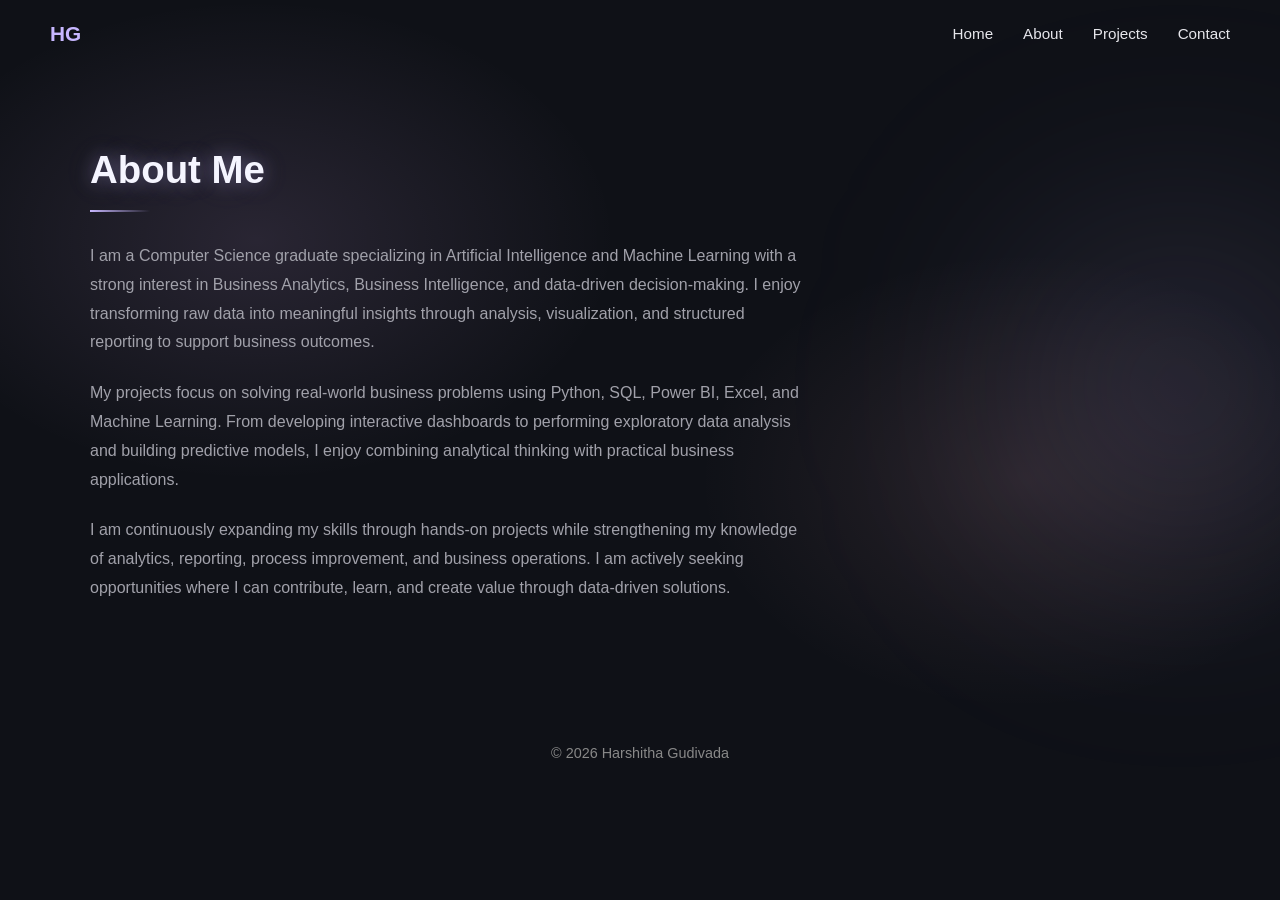
==== about me.html @ 77ddce9a "Add files via upload" ====
<!DOCTYPE html>
<html lang="en">
<head>
  <meta charset="UTF-8" />
  <meta name="viewport" content="width=device-width, initial-scale=1.0" />
  <title>About me | Harshitha Gudivada</title>
  <link rel="stylesheet" href="css/style.css" />
</head>
<body>

  <!-- Navigation -->
  <nav class="navbar">
    <div class="logo">HG</div>
    <ul class="nav-links">
      <li><a href="index.html">Home</a></li>
      <li><a href="about.html" class="active">About</a></li>
      <li><a href="projects.html">Projects</a></li>
      <li><a href="contact.html">Contact</a></li>
    </ul>
  </nav>

  <!-- About Section -->
  <section class="about">
    <h1>About Me</h1>
    <div class="about-content">
      <p>
    I am a Computer Science graduate specializing in Artificial Intelligence and Machine Learning with a strong interest in Business Analytics, Business Intelligence, and data-driven decision-making. I enjoy transforming raw data into meaningful insights through analysis, visualization, and structured reporting to support business outcomes.
</p>

<p>
    My projects focus on solving real-world business problems using Python, SQL, Power BI, Excel, and Machine Learning. From developing interactive dashboards to performing exploratory data analysis and building predictive models, I enjoy combining analytical thinking with practical business applications.
</p>

<p>
    I am continuously expanding my skills through hands-on projects while strengthening my knowledge of analytics, reporting, process improvement, and business operations. I am actively seeking opportunities where I can contribute, learn, and create value through data-driven solutions.
</p>
    </div>

</section>
</div>
  </section>
  <footer class="footer">
  <p>© 2026 Harshitha Gudivada</p>
</footer>

</body>
</html>
---- css/style.css ----
html, body {
  min-height: 100%;
  background:
    radial-gradient(
      600px 400px at 20% 30%,
      rgba(230, 184, 255, 0.12),
      transparent 60%
    ),
    radial-gradient(
      500px 350px at 80% 60%,
      rgba(255, 182, 193, 0.10),
      transparent 65%
    ),
    #0f1117 !important;

  margin: 0;
}
/* Base Reset */
* {
  margin: 0;
  padding: 0;
  box-sizing: border-box;
  font-family: 'Segoe UI', sans-serif;
}

/* Body */
body {
  body {
  min-height: 100vh;
  background:
    radial-gradient(
      600px 400px at 20% 30%,
      rgba(230, 184, 255, 0.12),
      transparent 60%
    ),
    radial-gradient(
      500px 350px at 80% 60%,
      rgba(255, 182, 193, 0.10),
      transparent 65%
    ),
    #0f1117 !important;

  color: #e6e6eb;
  line-height: 1.6;
}

}

/* Navbar */
.navbar {
  display: flex;
  justify-content: space-between;
  align-items: center;
  padding: 22px 50px;
}

.logo {
  font-size: 1.3rem;
  font-weight: 600;
  color: #c7b7ff;
}

.nav-links {
  list-style: none;
  display: flex;
  gap: 30px;
}

.nav-links a {
  text-decoration: none;
  color: #e6e6eb;
  font-size: 0.95rem;
  transition: color 0.3s ease;
}

.nav-links a:hover {
  color: #c7b7ff;
}

/* Hero Section */
.hero {
  position: relative;
  min-height: 80vh;
  display: flex;
  flex-direction: column;
  justify-content: center;
  padding: 70px 90px;
  overflow: hidden;
}

/* Lavender Glow */
.hero::before {
  content: "";
  position: absolute;
  width: 420px;
  height: 420px;
  background: radial-gradient(circle, rgba(199,183,255,0.25), transparent 70%);
  top: 15%;
  right: 10%;
  filter: blur(90px);
  z-index: 0;
}

/* Ensure content stays above glow */
.hero * {
  position: relative;
  z-index: 1;
}

/* Typography */
.hero h1 {
  font-size: 4.8rem;
  font-weight: 700;
  letter-spacing: -1px;
  color: #ffffff;
}

.hero h1 {
  font-size: 4.8rem;
  font-weight: 700;
  color: #ffffff;
  text-shadow: 0 0 25px rgba(199,183,255,0.35);
}




.hero h2 {
  font-size: 1.35rem;
  color: #c7b7ff;
  margin-bottom: 12px;
}

/* Accent Line */
.accent-line {
  width: 60px;
  height: 3px;
  background: #c7b7ff;
  border-radius: 10px;
  margin-bottom: 22px;
}

/* Paragraph */
.hero p {
  max-width: 620px;
  font-size: 1.05rem;
  color: #a1a1aa;
  margin-bottom: 35px;
}

/* Buttons */
.hero-buttons {
  display: flex;
  gap: 18px;
}

.btn {
  padding: 11px 26px;
  background-color: #c7b7ff;
  color: #0f1117;
  border-radius: 28px;
  text-decoration: none;
  font-weight: 500;
  transition: transform 0.3s ease, box-shadow 0.3s ease;
}

.btn:hover {
  transform: translateY(-3px);
  box-shadow: 0 12px 30px rgba(199, 183, 255, 0.35);
}

.btn.outline {
  background: transparent;
  color: #c7b7ff;
  border: 1px solid #c7b7ff;
}

/* Fade-in Animation */
@keyframes fadeUp {
  from {
    opacity: 0;
    transform: translateY(12px);
  }
  to {
    opacity: 1;
    transform: translateY(0);
  }
}

.hero h1,
.hero h2,
.accent-line,
.hero p,
.hero-buttons {
  animation: fadeUp 1.6s ease forwards;
}


/* Projects Section */


.projects {
  padding: 80px 90px;
  background: transparent;
  position: relative;
}

.projects::before {
  content: "";
  position: absolute;
  inset: 0;
  background: radial-gradient(
    400px 300px at 30% 20%,
    rgba(255, 182, 193, 0.08),
    transparent 60%
  );
  z-index: -1;
  pointer-events: none;
}

.projects h1 {
  font-size: 2.4rem;
  margin-bottom: 10px;
  color: #e9e9f6;
  text-shadow:
    0 0 18px rgba(199, 183, 255, 0.35),
    0 0 35px rgba(199, 183, 255, 0.15);
}

.projects-intro {
  max-width: 600px;
  color: #a1a1aa;
  margin-bottom: 50px;
}

/* Projects Grid */
.projects-grid {
  display: grid;
  grid-template-columns: repeat(auto-fit, minmax(280px, 1fr));
  gap: 35px;
}

/* Project Card */
.project-card {
  background-color: #161a23;
  padding: 30px;
  border-radius: 20px;
  transition: transform 0.3s ease, box-shadow 0.3s ease;
}
/* Projects page intro animation */
.projects h1,
.projects-intro {
  opacity: 0;
  animation: fadeUp 1.6s ease forwards;
}

.projects h1 {
  animation-delay: 0.2s;
}

.projects-intro {
  animation-delay: 0.6s;
}

/* Staggered animation for project cards */
.project-card {
  opacity: 0;
  animation: fadeUp 1.4s ease forwards;
}

/* Stagger order */
.project-card:nth-child(1) {
  animation-delay: 1s;
}

.project-card:nth-child(2) {
  animation-delay: 1.4s;
}

.project-card:nth-child(3) {
  animation-delay: 1.8s;
}


.project-card:hover {
  transform: translateY(-6px);
  box-shadow: 0 20px 40px rgba(199, 183, 255, 0.15);
}

/* Icon */
.project-icon {
  transform: scale(1.05);
  transition: transform 0.3s ease;
  font-size: 1.8rem;
  margin-bottom: 15px;
}

/* Title */
.project-card h3 {
  font-size: 1.2rem;
  margin-bottom: 12px;
  color: #f5f5ff;
  text-shadow: 0 0 10px rgba(199, 183, 255, 0.25);
}

/* Description */
.project-card p {
  font-size: 0.95rem;
  color: #a1a1aa;
  margin-bottom: 18px;
}

/* Tech Stack */
.tech-stack {
  display: flex;
  flex-wrap: wrap;
  gap: 10px;
  margin-bottom: 18px;
}

.tech-stack span {
  font-size: 0.75rem;
  padding: 5px 10px;
  border-radius: 12px;
  background: rgba(199, 183, 255, 0.12);
  color: #c7b7ff;
}

/* GitHub Link */
.project-link {
  font-size: 0.9rem;
  text-decoration: none;
  color: #c7b7ff;
}

.project-link:hover {
  text-decoration: underline;
}
/* Gradient Heading */
.gradient-heading {
  font-size: 2.4rem;
  font-weight: 600;
  background: linear-gradient(90deg, #c7b7ff, #e6b8ff);
  -webkit-background-clip: text;
  -webkit-text-fill-color: transparent;
  position: relative;
}

/* Soft Glow Effect */
.gradient-heading::after {
  content: "Projects";
  position: absolute;
  left: 0;
  top: 0;
  z-index: -1;
  background: linear-gradient(90deg, #c7b7ff, #e6b8ff);
  -webkit-background-clip: text;
  -webkit-text-fill-color: transparent;
  filter: blur(12px);
  opacity: 0.35;
}

/* Featured Project */
.project-card.featured {
  transform: translateY(-4px);
  border: 1px solid rgba(199, 183, 255, 0.35);
  box-shadow:
    0 0 40px rgba(199, 183, 255, 0.18),
    0 25px 60px rgba(199, 183, 255, 0.12);
}

/* Featured badge */
.featured-badge {
  display: inline-block;
  font-size: 0.7rem;
  letter-spacing: 0.08em;
  text-transform: uppercase;
  color: #c7b7ff;
  border: 1px solid rgba(199, 183, 255, 0.4);
  padding: 4px 10px;
  border-radius: 12px;
  margin-bottom: 12px;
}

.projects-intro::after {
  content: "";
  display: block;
  width: 60px;
  height: 2px;
  margin-top: 20px;
  background: linear-gradient(90deg, #c7b7ff, transparent);
}


/* -------------------- */
/* Mobile Responsiveness */
/* -------------------- */
@media (max-width: 768px) {

  /* Navbar */
  .navbar {
    flex-direction: column;
    gap: 15px;
    padding: 20px;
  }

  .nav-links {
    gap: 18px;
  }

  /* Hero */
  .hero {
    padding: 60px 30px;
    text-align: center;
  }

  .hero h1 {
    font-size: 2.4rem;
  }

  .hero h2 {
    font-size: 1.1rem;
  }

  .accent-line {
    margin: 15px auto 25px auto;
  }

  .hero p {
    margin: 0 auto 30px auto;
  }

  .hero-buttons {
    justify-content: center;
    flex-wrap: wrap;
  }

  /* Projects */
  .projects {
    padding: 60px 30px;
  }

  .projects h1 {
    text-align: center;
  }

  .projects-intro {
    text-align: center;
    margin-left: auto;
    margin-right: auto;
  }

  .project-card {
    padding: 25px;
  }
}

/* About Page */
.about {
  padding: 80px 90px;
  position:relative;
}

.about{
position:relative;
}

.about h1 {
  font-size: 2.4rem;
  margin-bottom: 30px;
  color: #f5f5ff;
  text-shadow:
    0 0 18px rgba(199, 183, 255, 0.35),
    0 0 35px rgba(199, 183, 255, 0.15);
}

.about-content {
  max-width: 720px;
}

.about-content p {
  font-size: 1rem;
  line-height: 1.8;
  color: #a1a1aa;
  margin-bottom: 22px;
}
.about h1::after {
  content: "";
  display: block;
  width: 60px;
  height: 2px;
  margin-top: 18px;
  background: linear-gradient(90deg, #c7b7ff, transparent);
}


/* CONTACT PAGE */

.contact-section{
min-height:85vh;
display:flex;
align-items:center;
padding:60px 90px;
}

/* container */

.contact-container{
display:grid;
grid-template-columns: 1.2fr 1fr;
align-items:center;
width:100%;
gap:80px;
}

/* LEFT SIDE */

.contact-left{
display:flex;
flex-direction:column;
justify-content:center;
}

.contact-heading{
font-family: 'Playfair Display', serif;
font-size:10rem;
line-height:0.85;
font-weight:600;
letter-spacing:-2px;
color:#f5f5ff;

text-shadow:
0 0 30px rgba(199,183,255,0.25),
0 0 60px rgba(199,183,255,0.15);
}

/* eye icon */

.contact-icon-eye{
font-size:1.7rem;
margin-top:30px;
opacity:0.6;
}

/* RIGHT SIDE */

.contact-right{
max-width:420px;
margin-left:40px;
}

.contact-description{
font-size:1.05rem;
color:#a1a1aa;
line-height:1.7;
margin-bottom:45px;
}

/* CONTACT INFO */

.contact-details p{
margin-bottom:28px;
font-size:1.15rem;
color:#e6e6eb;
}

.contact-details strong{
display:block;
color:#c7b7ff;
font-size:0.95rem;
margin-bottom:6px;
letter-spacing:0.5px;
}

.contact-details a{
color:#c7b7ff;
text-decoration:none;
}

.contact-details a:hover{
text-decoration:underline;
}

/* MOBILE */

@media(max-width:900px){

.contact-container{
grid-template-columns:1fr;
gap:40px;
}

.contact-heading{
font-size:4rem;
}

.contact-right{
margin-left:0;
}

}
.about::after{
content:"";
position:absolute;
right:-150px;
top:50%;
transform:translateY(-50%);
width:500px;
height:500px;
background: radial-gradient(circle, rgba(199,183,255,0.25), transparent 60%);
filter: blur(120px);
pointer-events:none;
}
.about-quote{
position:absolute;
right:10%;
top:40%;
font-size:1.4rem;
max-width:260px;
color:#c7b7ff;
opacity:0.6;
font-style:italic;
}

.about {
  padding: 80px 90px;
}

.about-layout {
  display: grid;
  grid-template-columns: 1.2fr 1fr;
  align-items: center;
  gap: 60px;
}
.footer{
text-align:center;
padding:40px 0;
color:#888;
font-size:0.9rem;
}
.project-card{
text-decoration: none;
color: inherit;
}
.project-card a{
text-decoration:none;
color:inherit;
}

.project-card h3 a:hover{
color:#c7b7ff;
}

.github-link{
display:inline-block;
margin-top:12px;
color:#c7b7ff;
font-size:0.9rem;
}

.project-page{
display:flex;
justify-content:center;
padding:120px 20px;
}

.project-container{
max-width:800px;
width:100%;
}

.project-title{
font-size:2.5rem;
margin-bottom:20px;
}

.project-intro{
font-size:1.1rem;
opacity:0.8;
margin-bottom:30px;
}

.project-container h2{
margin-top:30px;
margin-bottom:10px;
}

.tools-list{
padding-left:20px;
line-height:1.8;
}

.project-links{
margin-top:40px;
display:flex;
gap:20px;
}

.project-btn{
background:#c7b7ff;
color:#000;          /* THIS fixes the invisible text */
padding:10px 18px;
border-radius:6px;
text-decoration:none;
font-weight:600;
display:inline-block;
}

.project-btn:hover{
opacity:0.9;
transform:translateY(-1px);
}


.project-btn:hover{
opacity:0.9;
}

.project-back{
color:#c7b7ff;
text-decoration:none;
}

/* PROJECT PAGE TEXT FIX */

.project-page{
color:#e6e6e6;
}

.project-title{
color:#ffffff;
}

.project-container h2{
color:#ffffff;
}

.project-container p{
color:#bfbfbf;
line-height:1.7;
}

.tools-list li{
color:#bfbfbf;
}

.project-links a{
color:#c7b7ff;
text-decoration:none;
font-weight:500;
}

.project-links a:hover{
opacity:0.8;
}

.project-container{
max-width:800px;
margin:auto;
}

/* PROJECT DETAIL PAGES FIX */

.project-page{
display:flex;
justify-content:center;
padding:120px 20px;
color:#e6e6e6;
}

.project-container{
max-width:850px;
width:100%;
margin:auto;
line-height:1.7;
}

.project-title{
font-size:2.6rem;
color:#ffffff;
margin-bottom:20px;
}

.project-container h2{
color:#ffffff;
margin-top:35px;
margin-bottom:10px;
}

.project-container p{
color:#cfcfcf;
}

.tools-list li{
color:#cfcfcf;
margin-bottom:6px;
}

.project-links{
margin-top:40px;
display:flex;
gap:20px;
align-items:center;
}

.project-btn{
background:#c7b7ff;
color:#000;
padding:10px 20px;
border-radius:6px;
text-decoration:none;
font-weight:600;
}

.project-btn:hover{
opacity:0.9;
transform:translateY(-1px);
}

.project-back{
color:#c7b7ff;
text-decoration:none;
font-weight:500;
}

.project-card h3 a {
  color: #e8e8ff;
  text-decoration: none;
  transition: color 0.3s ease;
}

.project-card h3 a:hover {
  color: #bfa8ff;
}

.github-link {
  color: #bfa8ff;
  text-decoration: none;
}

.github-link:hover {
  color: #ffffff;
}

.project-card h3 a:hover {
  text-shadow: 0 0 8px rgba(191,168,255,0.6);
}

.project-card h3 a{
color:#eae6ff;
text-decoration:none;
}

.project-card h3 a:hover{
color:#bfa8ff;
}
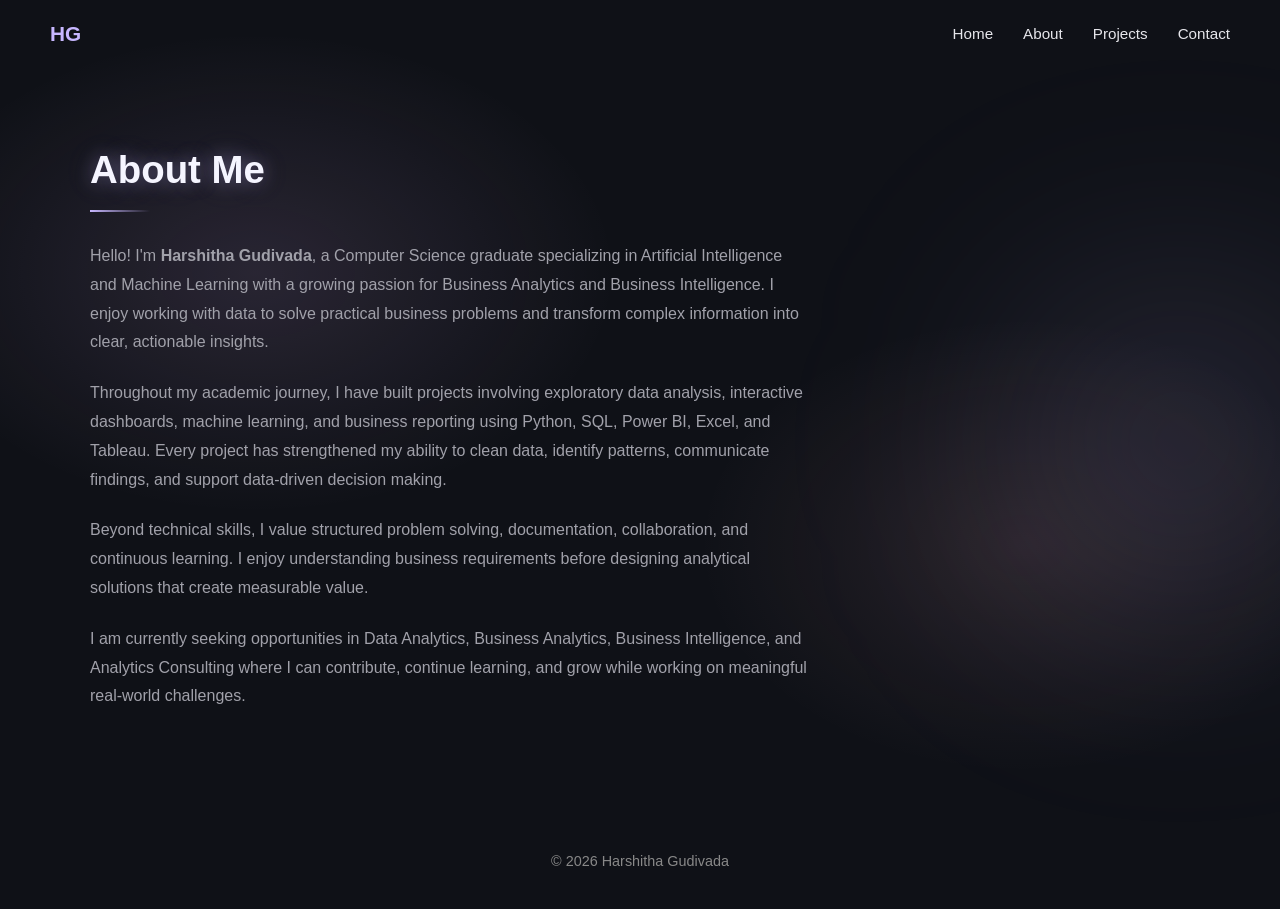
==== commit ca0d47cd: "about me.html" ====
--- a/about me.html
+++ b/about me.html
@@ -1,47 +1,56 @@
 <!DOCTYPE html>
 <html lang="en">
 <head>
-  <meta charset="UTF-8" />
-  <meta name="viewport" content="width=device-width, initial-scale=1.0" />
-  <title>About me | Harshitha Gudivada</title>
-  <link rel="stylesheet" href="css/style.css" />
+    <meta charset="UTF-8">
+    <meta name="viewport" content="width=device-width, initial-scale=1.0">
+    <title>About | Harshitha Gudivada</title>
+    <link rel="stylesheet" href="css/style.css">
 </head>
+
 <body>
 
-  <!-- Navigation -->
-  <nav class="navbar">
-    <div class="logo">HG</div>
-    <ul class="nav-links">
-      <li><a href="index.html">Home</a></li>
-      <li><a href="about.html" class="active">About</a></li>
-      <li><a href="projects.html">Projects</a></li>
-      <li><a href="contact.html">Contact</a></li>
-    </ul>
-  </nav>
+    <!-- Navigation -->
+    <nav class="navbar">
+        <div class="logo">HG</div>
 
-  <!-- About Section -->
-  <section class="about">
-    <h1>About Me</h1>
-    <div class="about-content">
-      <p>
-    I am a Computer Science graduate specializing in Artificial Intelligence and Machine Learning with a strong interest in Business Analytics, Business Intelligence, and data-driven decision-making. I enjoy transforming raw data into meaningful insights through analysis, visualization, and structured reporting to support business outcomes.
-</p>
+        <ul class="nav-links">
+            <li><a href="index.html">Home</a></li>
+            <li><a href="about.html" class="active">About</a></li>
+            <li><a href="projects.html">Projects</a></li>
+            <li><a href="contact.html">Contact</a></li>
+        </ul>
+    </nav>
 
-<p>
-    My projects focus on solving real-world business problems using Python, SQL, Power BI, Excel, and Machine Learning. From developing interactive dashboards to performing exploratory data analysis and building predictive models, I enjoy combining analytical thinking with practical business applications.
-</p>
+    <!-- About -->
+    <section class="about">
 
-<p>
-    I am continuously expanding my skills through hands-on projects while strengthening my knowledge of analytics, reporting, process improvement, and business operations. I am actively seeking opportunities where I can contribute, learn, and create value through data-driven solutions.
-</p>
-    </div>
+        <h1>About Me</h1>
 
-</section>
-</div>
-  </section>
-  <footer class="footer">
-  <p>© 2026 Harshitha Gudivada</p>
-</footer>
+        <div class="about-content">
+
+            <p>
+                Hello! I'm <strong>Harshitha Gudivada</strong>, a Computer Science graduate specializing in Artificial Intelligence and Machine Learning with a growing passion for Business Analytics and Business Intelligence. I enjoy working with data to solve practical business problems and transform complex information into clear, actionable insights.
+            </p>
+
+            <p>
+                Throughout my academic journey, I have built projects involving exploratory data analysis, interactive dashboards, machine learning, and business reporting using Python, SQL, Power BI, Excel, and Tableau. Every project has strengthened my ability to clean data, identify patterns, communicate findings, and support data-driven decision making.
+            </p>
+
+            <p>
+                Beyond technical skills, I value structured problem solving, documentation, collaboration, and continuous learning. I enjoy understanding business requirements before designing analytical solutions that create measurable value.
+            </p>
+
+            <p>
+                I am currently seeking opportunities in Data Analytics, Business Analytics, Business Intelligence, and Analytics Consulting where I can contribute, continue learning, and grow while working on meaningful real-world challenges.
+            </p>
+
+        </div>
+
+    </section>
+
+    <footer class="footer">
+        <p>© 2026 Harshitha Gudivada</p>
+    </footer>
 
 </body>
 </html>
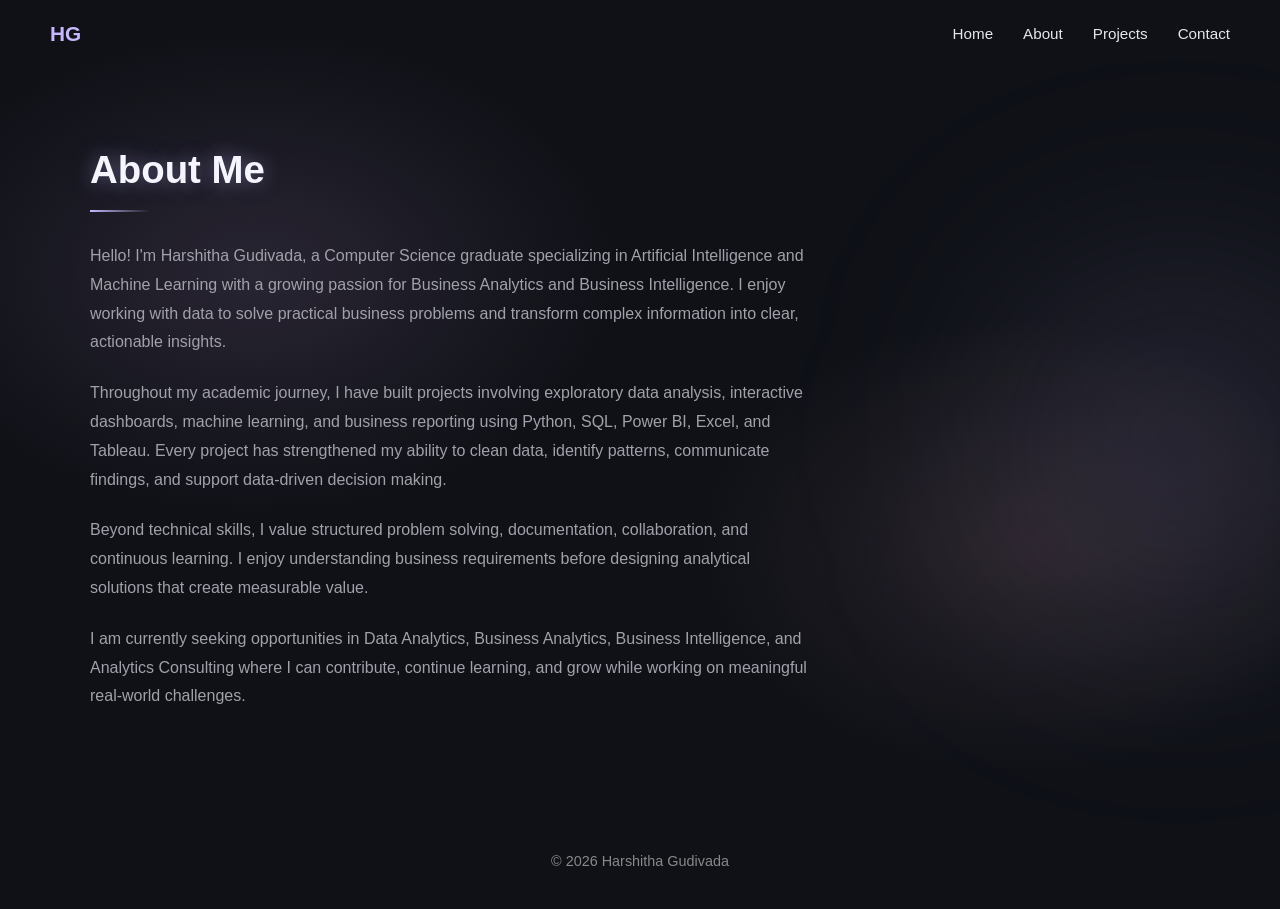
==== commit f18397d2: "about me.html" ====
--- a/about me.html
+++ b/about me.html
@@ -29,7 +29,7 @@
         <div class="about-content">
 
             <p>
-                Hello! I'm <strong>Harshitha Gudivada</strong>, a Computer Science graduate specializing in Artificial Intelligence and Machine Learning with a growing passion for Business Analytics and Business Intelligence. I enjoy working with data to solve practical business problems and transform complex information into clear, actionable insights.
+                Hello! I'm Harshitha Gudivada, a Computer Science graduate specializing in Artificial Intelligence and Machine Learning with a growing passion for Business Analytics and Business Intelligence. I enjoy working with data to solve practical business problems and transform complex information into clear, actionable insights.
             </p>
 
             <p>
